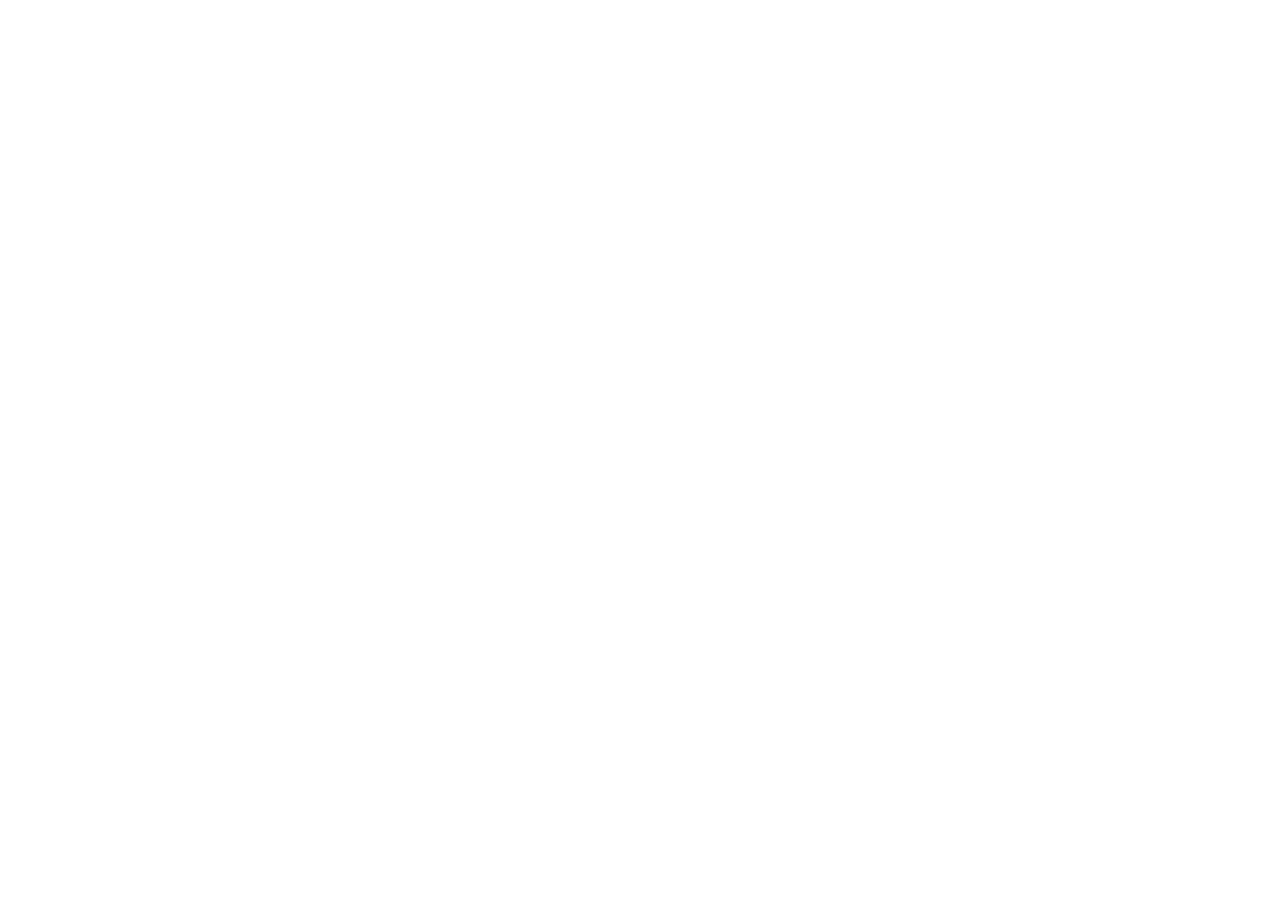
==== pages/productos-prueba.html @ 71ca532a "first commit" ====
<!DOCTYPE html>
<html lang="en">
<head>
    <meta charset="UTF-8">
    <meta name="viewport" content="width=device-width, initial-scale=1.0">
    <title>info producto</title>
</head>
<body>
    
</body>
</html>
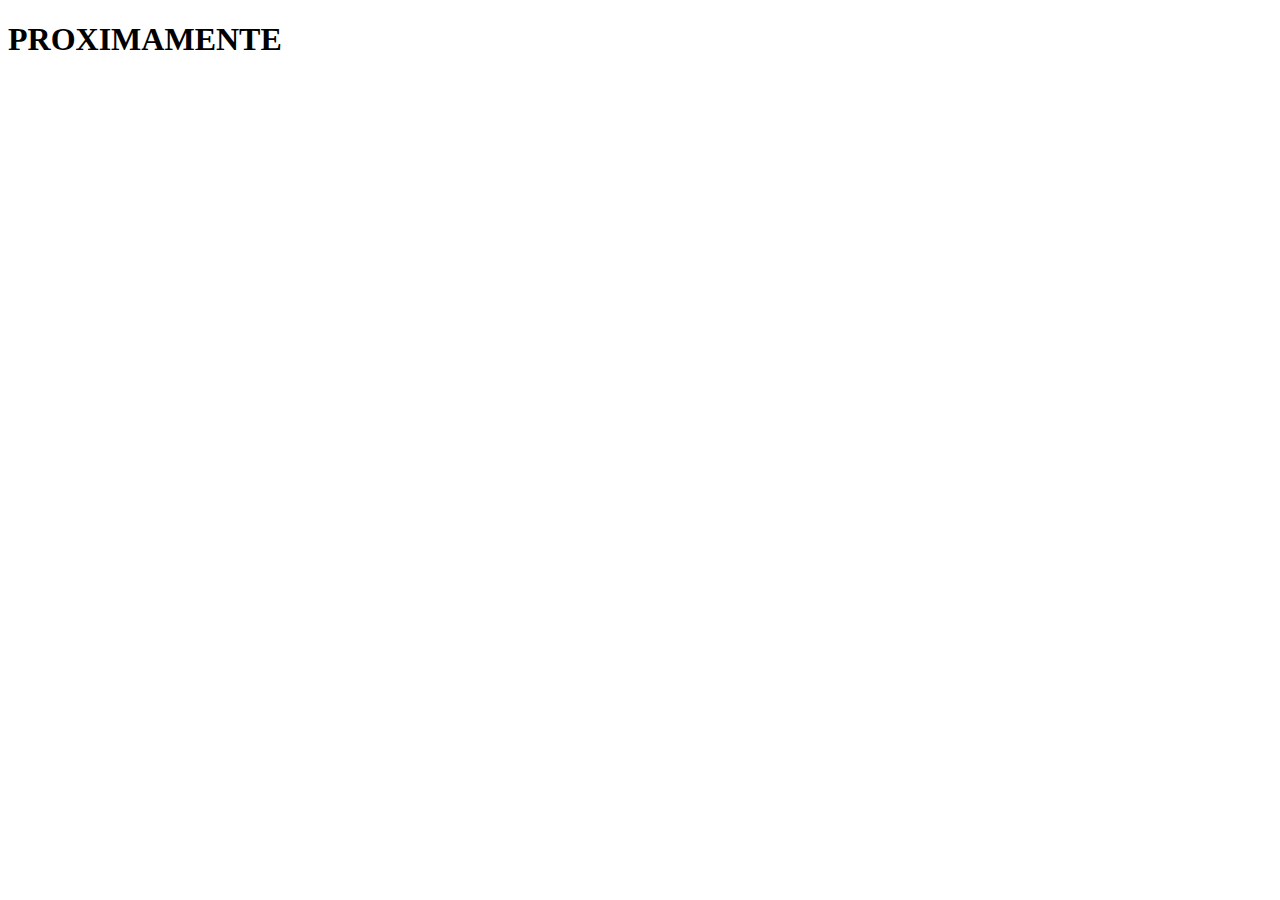
==== commit 6867b9ae: "final" ====
--- a/pages/productos-prueba.html
+++ b/pages/productos-prueba.html
@@ -6,6 +6,6 @@
     <title>info producto</title>
 </head>
 <body>
-    
+    <h1>PROXIMAMENTE</h1>
 </body>
 </html>